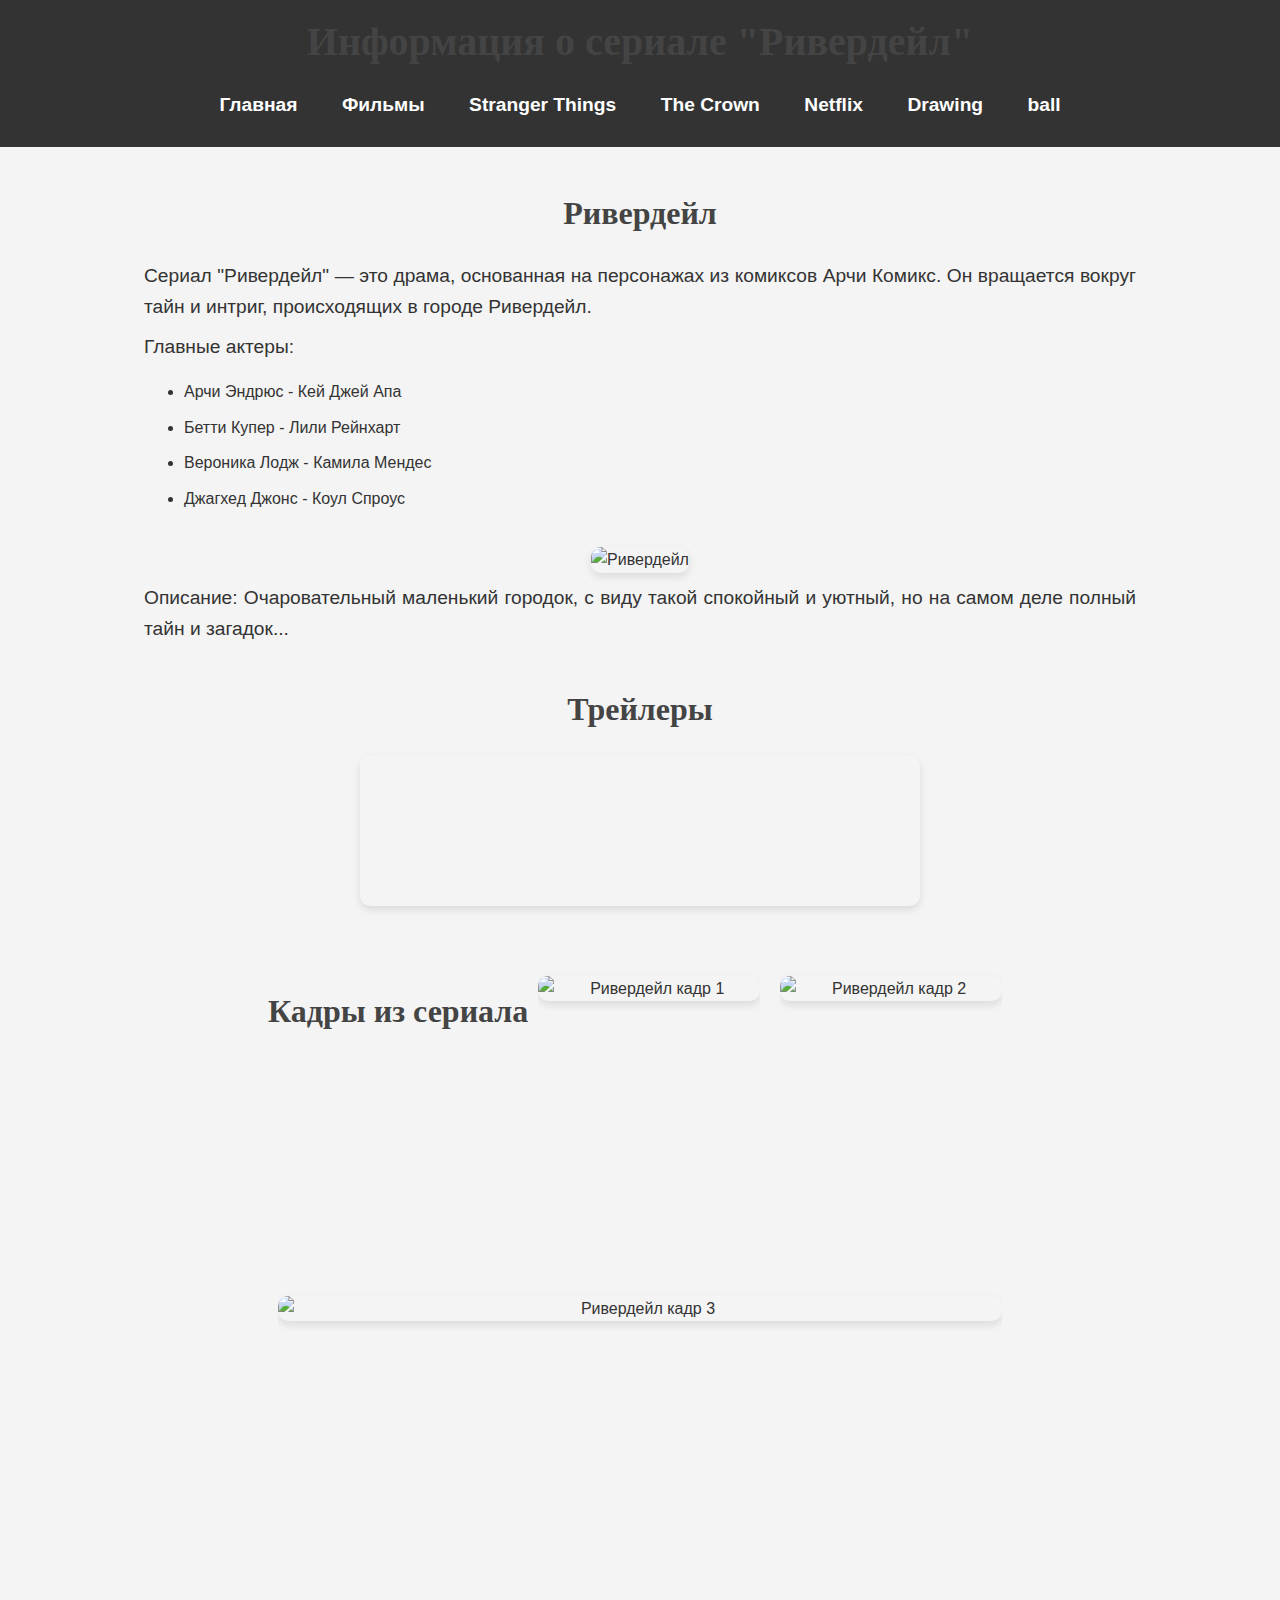
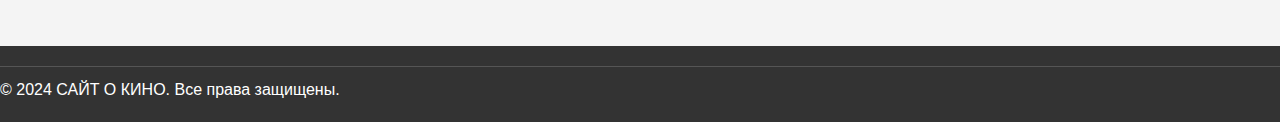
==== сайтрада/page1.html @ cabbbb83 "Add files via upload" ====
<!DOCTYPE html>
<html lang="ru">
<head>
  <meta charset="UTF-8" />
  <meta name="viewport" content="width=device-width, initial-scale=1" />
  <title>Информация о сериале "Ривердейл"</title>
  <link rel="stylesheet" href="style.css" />
  <style>
    /* Дополнительные стили для страницы о сериале */
    .serial-info {
      text-align: center;
      margin-top: 20px;
    }
    .serial-info h2 {
      font-size: 2em;
      margin-bottom: 10px;
    }
    .serial-info p {
      font-size: 1.2em;
      line-height: 1.6;
      margin: 10px 0;
    }
    .serial-info img {
      max-width: 100%;
      height: auto;
      margin-top: 20px;
      border-radius: 10px;
      box-shadow: 0 4px 8px rgba(0, 0, 0, 0.1);
    }
    .trailers, .gallery {
      margin: 40px 10%;
    }
    .trailers h2, .gallery h2 {
      text-align: center;
      font-size: 2em;
      margin-bottom: 20px;
    }
    .trailers iframe, .gallery img {
      display: block;
      margin: 20px auto;
      max-width: 100%;
      height: auto;
      border-radius: 10px;
      box-shadow: 0 4px 8px rgba(0, 0, 0, 0.1);
    }
  </style>
</head>
<body>
  <header>
    <h1>Информация о сериале "Ривердейл"</h1>
    <nav>
      <ul>
        <li><a href="index.html">Главная</a></li>
        <li><a href="#">Фильмы</a></li>
        <li><a href="page3.html">Stranger Things</a></li>
        <li><a href="page4.html">The Crown</a></li>
        <li><a href="page2.html">Netflix</a></li>
        <li><a href="page6.html">Drawing</a></li>
        <li><a href="page5.html">ball</a></li>
       
      </ul>
    </nav>
  </header>
  <main>
    <section class="serial-details">
      <div class="serial-info">
        <h1>Ривердейл</h1>
        <p>Сериал "Ривердейл" — это драма, основанная на персонажах из комиксов Арчи Комикс. Он вращается вокруг тайн и интриг, происходящих в городе Ривердейл.</p>
        <p>Главные актеры:</p>
        <ul>
          <li>Арчи Эндрюс - Кей Джей Апа</li>
          <li>Бетти Купер - Лили Рейнхарт</li>
          <li>Вероника Лодж - Камила Мендес</li>
          <li>Джагхед Джонс - Коул Спроус</li>
        </ul>
        <img src="https://i.postimg.cc/Y9qNdqBy/ef6c2f1f-984b-4c06-9cdd-a766462a06b0.jpg" alt="Ривердейл" />
        <p>Описание: Очаровательный маленький городок, с виду такой спокойный и уютный, но на самом деле полный тайн и загадок...</p>
      </div>
    </section>
    
    <section class="trailers">
      <h2>Трейлеры</h2>
      <iframe width="560" height="315" src="https://www.youtube.com/embed/HxtLlByaYTc" frameborder="0" allow="accelerometer; autoplay; encrypted-media; gyroscope; picture-in-picture" allowfullscreen></iframe>
    </section>
    
    <section class="gallery">
      <h2>Кадры из сериала</h2>
      <div class="img-container">
        <img src="https://i.postimg.cc/0ysVpvjh/c600b3a8033f1b5772f2b51568a7bf69.jpg" alt="Ривердейл кадр 1" />
      </div>
      <div class="img-container">
        <img src="https://i.postimg.cc/Wb4KdTD8/960x540.webp" alt="Ривердейл кадр 2" />
      </div>
      <div class="img-container">
        <img src="https://i.postimg.cc/Cx7skfWf/riverdale-opening-3.webp" alt="Ривердейл кадр 3" />
      </div>
    </section>
  </main>
  
  <footer>
    <div class="footer-bottom">
      <p>&copy; 2024 САЙТ О КИНО. Все права защищены.</p>
    </div>
  </footer>
</body>
</html>
---- сайтрада/style.css ----
/* Основные стили */
body {
  font-family: Arial, sans-serif;
  line-height: 1.6;
  color: #333;
  margin: 0;
  padding: 0;
  background-color: #f4f4f4;
}

header {
  background-color: #333;
  color: white;
  padding: 10px 0;
  text-align: center;
}

nav ul {
  list-style: none;
  padding: 0;
}

nav ul li {
  display: inline;
  margin-right: 10px;
}

nav ul li a {
  color: white;
  text-decoration: none;
  font-weight: bold;
  padding: 5px 10px;
}

nav ul li a:hover {
  background-color: #555;
  border-radius: 5px;
}

main {
  padding: 20px;
}

main h2 {
  text-align: center;
  margin-top: 40px;
  font-size: 2em;
}

section {
  margin-bottom: 40px;
  padding: 0 10%;
}

.about {
  text-align: center;
}

.gallery {
  display: flex;
  flex-wrap: wrap;
  justify-content: space-around;
}

.img-container {
  flex: 1 1 calc(33% - 40px);
  box-sizing: border-box;
  margin: 10px;
  text-align: center;
}

.img-container img {
  width: 100%;
  height: auto;
  border-radius: 10px;
}

.blog article {
  margin-bottom: 20px;
}

.newsletter {
  text-align: center;
}

.newsletter form {
  display: inline-block;
}

footer {
  background-color: #333;
  color: white;
  padding: 40px 0;
}

.footer-content {
  display: flex;
  justify-content: space-around;
  flex-wrap: wrap;
  margin-bottom: 20px;
}

.footer-content div {
  flex: 1 1 200px;
  margin: 10px;
}

.footer-content h2 {
  border-bottom: 1px solid #555;
  padding-bottom: 10px;
}

.footer-content p,
.footer-content a,
.footer-content label {
  color: #ddd;
}

.footer-content a {
  display: block;
  margin: 5px 0;
  text-decoration: none;
}

.footer-content a:hover {
  color: white;
}

.footer-content form {
  display: flex;
  flex-direction: column;
}

.footer-content input,
.footer-content button {
  margin-top: 10px;
}

.footer-bottom {
  text-align: center;
  border-top: 1px solid #555;
  padding-top: 10px;
}

/* Размеры изображений и контейнера */
.img-container {
  width: 300px; /* Задайте нужную ширину */
  height: 300px; /* Задайте нужную высоту */
  overflow: hidden;
  position: relative;
}

/* Анимация при наведении */
.img-container img {
  transition: transform 0.3s ease;
}

.img-container:hover img {
  transform: scale(1.1);
}

/* Скрытая информация */
.img-info {
  position: absolute;
  top: 0;
  left: 0;
  width: 100%;
  height: 100%;
  background-color: rgba(0, 0, 0, 0.7);
  color: #fff;
  display: none;
  justify-content: center;
  align-items: center;
  text-align: center;
  padding: 20px;
}

.img-info.active {
  display: flex;
}

/* Стили для страницы о сериале */
.serial-info {
  text-align: center;
  margin-top: 20px;
}

.serial-info h2 {
  font-size: 2em;
  margin-bottom: 10px;
}

.serial-info p {
  font-size: 1.2em;
  line-height: 1.6;
  margin: 10px 0;
}

.serial-info img {
  max-width: 100%;
  height: auto;
  margin-top: 20px;
  border-radius: 10px;
  box-shadow: 0 4px 8px rgba(0, 0, 0, 0.1);
}

.trailers,
.gallery {
  margin: 40px 10%;
}

.trailers h2,
.gallery h2 {
  text-align: center;
  font-size: 2em;
  margin-bottom: 20px;
}

.trailers iframe,
.gallery img {
  display: block;
  margin: 20px auto;
  max-width: 100%;
  height: auto;
  border-radius: 10px;
  box-shadow: 0 4px 8px rgba(0, 0, 0, 0.1);
}

/* Стили для кликера */
#clicker {
  text-align: center;
  margin-top: 40px;
  padding: 20px;
  border: 1px solid #ccc;
  border-radius: 10px;
  background-color: #fff;
  box-shadow: 0 4px 8px rgba(0, 0, 0, 0.1);
  background-image: url("https://i.postimg.cc/3JVSrBWy/movie-background.jpg");
  background-size: cover;
  color: white;
}

.clicker-buttons {
  display: flex;
  justify-content: center;
  align-items: center;
  margin-bottom: 20px;
}

.clicker-button {
  display: inline-block;
  background-color: #333;
  color: white;
  padding: 20px;
  font-size: 1.2em;
  border: none;
  border-radius: 10px;
  cursor: pointer;
  transition: background-color 0.3s ease;
  margin: 10px;
}

.clicker-button:hover {
  background-color: #555;
}

.clicker-img {
  width: 100px;
  height: auto;
  vertical-align: middle;
  margin-right: 50px;
}

/* Анимация для призового сообщения */
.prize-message {
  display: none;
  background-color: rgba(0, 0, 0, 0.8);
  color: white;
  padding: 20px;
  border-radius: 10px;
  margin-top: 20px;
  animation: fadeIn 1s forwards;
}

.prize-message.show {
  display: block;
}

@keyframes fadeIn {
  from {
    opacity: 0;
  }
  to {
    opacity: 1;
  }
}

/* Дополнительные стили для текста на всем сайте */
body {
  font-family: "Helvetica Neue", Arial, sans-serif;
  font-size: 16px;
  line-height: 1.6;
  color: #333;
  background-color: #f9f9f9;
  margin: 0;
  padding: 0;
}

h1,
h2,
h3 {
  font-family: "Georgia", serif;
  color: #444;
}

p,
li {
  margin-bottom: 10px;
  text-align: justify;
}

/* Увеличенные отступы в разделе интересных фактов о Riverdale */
.riverdale-facts {
  margin-top: 20px;
  padding: 10px;
  background-color: #eee;
  border-radius: 10px;
  list-style: none;
}

.riverdale-facts li {
  margin-bottom: 10px;
  font-size: 1.1em;
  padding: 5px 0;
}

.netflix-history {
  padding: 50px 0;
  background-color: #f2f2f2;
}

.netflix-info {
  max-width: 800px;
  margin: 0 auto;
  text-align: center;
}

.netflix-info h2 {
  font-size: 2.5rem;
  color: #333;
}

.netflix-info p {
  font-size: 1.2rem;
  line-height: 1.6;
  color: #555;
  margin-bottom: 20px;
}
.netflix-image {
  width: 100%; /* Чтобы картинки занимали всю ширину контейнера */
  height: auto; /* Автоматическое подстраивание высоты для сохранения пропорций */
  display: block; /* Чтобы избежать лишних пробелов вокруг изображения */
}
/* Общие стили для страницы */
body {
  font-family: Arial, sans-serif;
  background-color: #f4f4f4;
  margin: 0;
  padding: 0;
}

header {
  background-color: #333;
  color: #fff;
  padding: 10px 0;
  text-align: center;
}

header h1 {
  font-size: 2.5em;
  margin: 0;
}

nav ul {
  list-style-type: none;
  padding: 0;
  text-align: center;
}

nav ul li {
  display: inline-block;
  margin: 0 10px;
}

nav ul li a {
  color: #fff;
  text-decoration: none;
  font-size: 1.2em;
}

nav ul li a:hover {
  text-decoration: underline;
}

.main-content {
  max-width: 800px;
  margin: 20px auto;
  background-color: #fff;
  padding: 20px;
  border-radius: 8px;
  box-shadow: 0 0 10px rgba(0, 0, 0, 0.1);
}

.main-content h2 {
  font-size: 2em;
  margin-top: 0;
}

.main-content p {
  line-height: 1.6;
}

.stranger-things-images {
  text-align: center;
  margin-top: 20px;
}

.stranger-things-images img {
  max-width: 100%;
  height: auto;
  border-radius: 8px;
  box-shadow: 0 0 8px rgba(0, 0, 0, 0.1);
}

footer {
  background-color: #333;
  color: #fff;
  padding: 20px 0;
  text-align: center;
}

footer p {
  margin: 0;
}

.footer-content {
  display: flex;
  justify-content: space-around;
  flex-wrap: wrap;
}

.footer-content > div {
  flex: 1;
  margin: 10px;
}

.social-media a {
  display: block;
  margin-bottom: 5px;
  color: #fff;
  text-decoration: none;
}

.social-media a:hover {
  text-decoration: underline;
}

/* style.css */
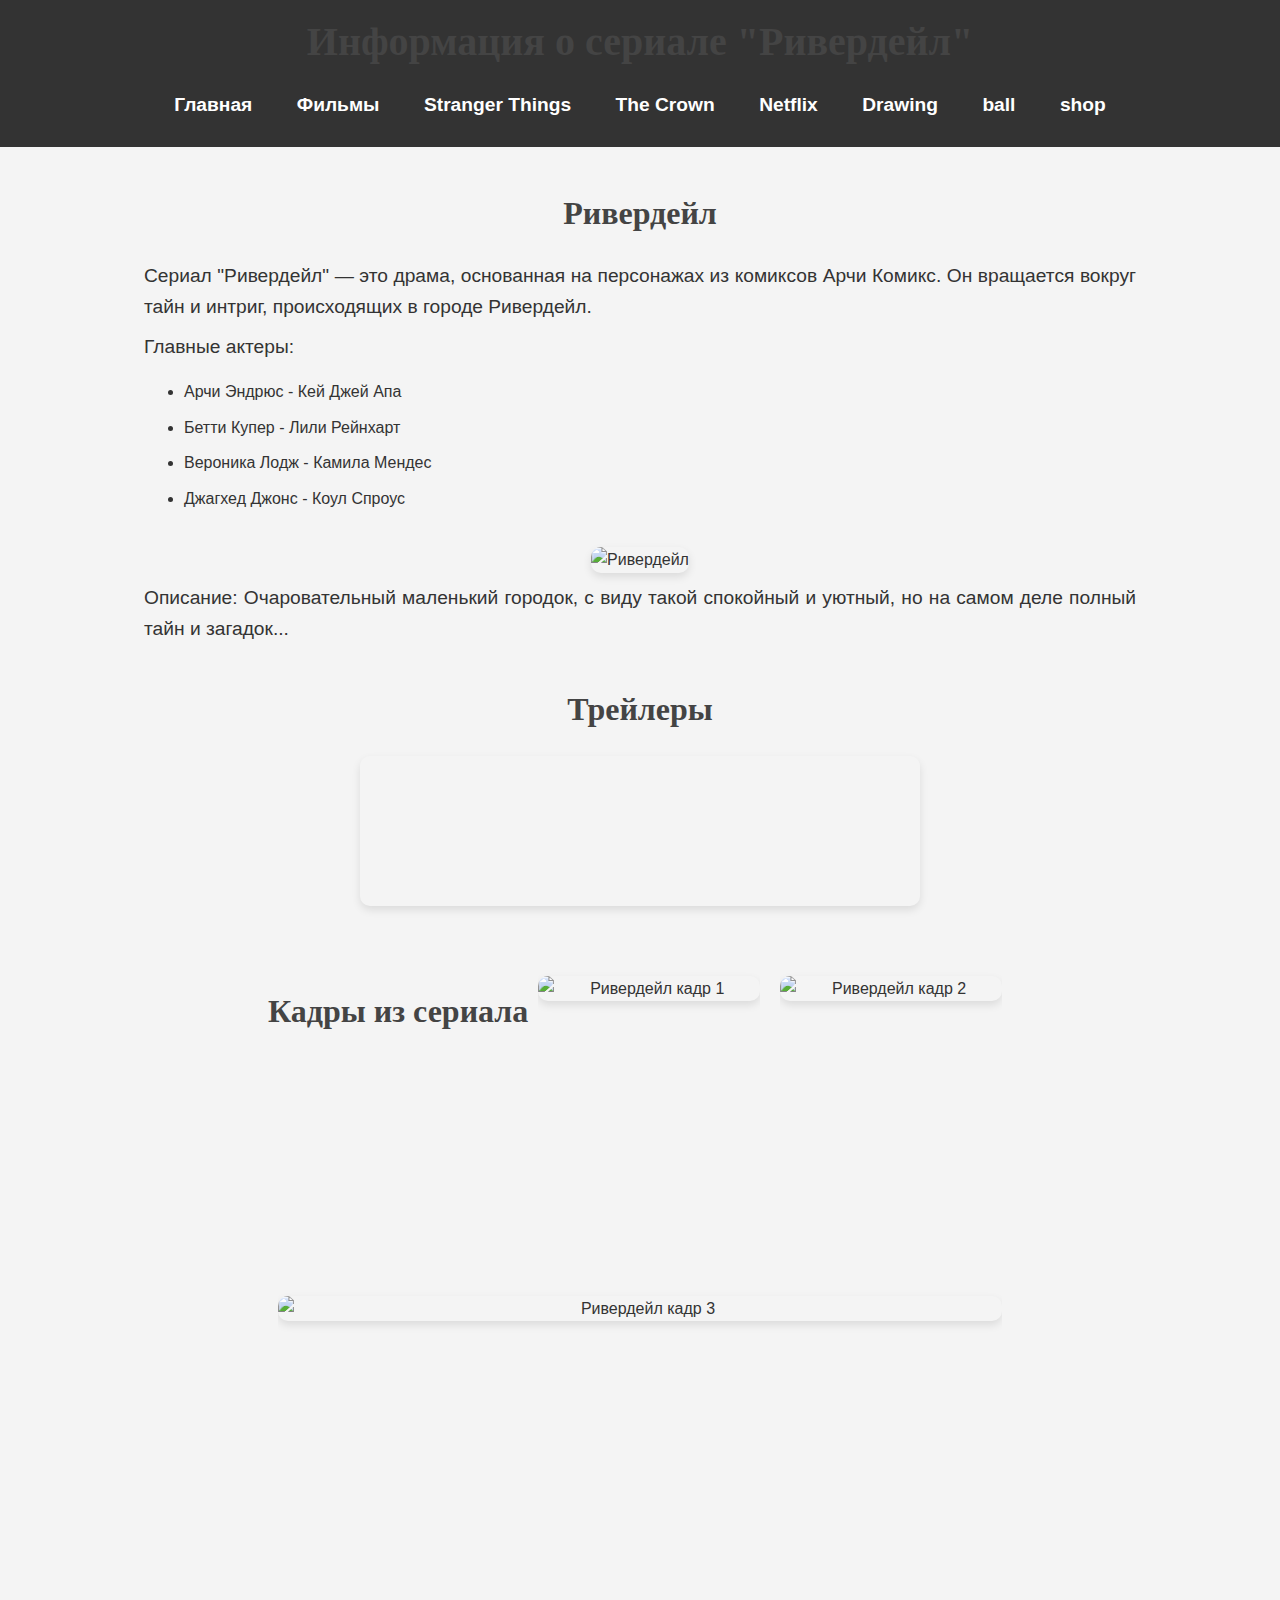
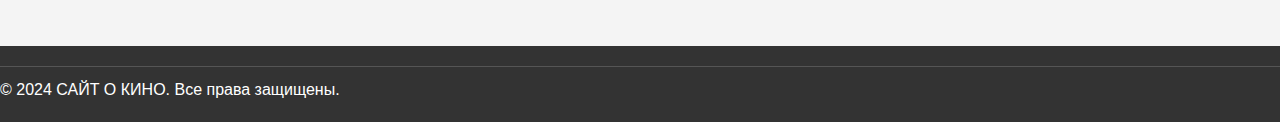
==== commit b2908cc8: "Add files via upload" ====
--- a/сайтрада/page1.html
+++ b/сайтрада/page1.html
@@ -57,6 +57,7 @@
         <li><a href="page2.html">Netflix</a></li>
         <li><a href="page6.html">Drawing</a></li>
         <li><a href="page5.html">ball</a></li>
+        <li><a href="page7.html">shop</a></li>
        
       </ul>
     </nav>
